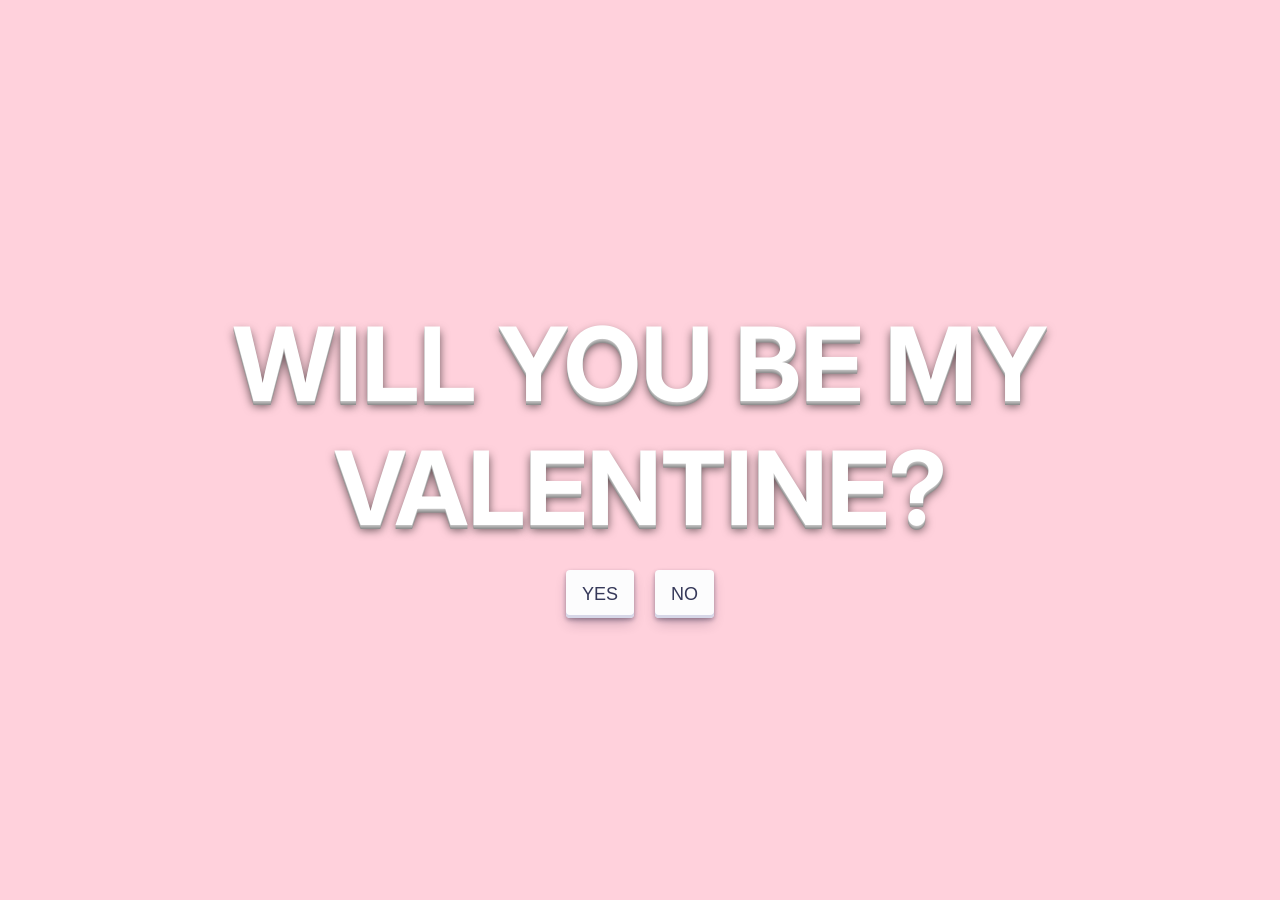
==== index.html @ 24e74358 "IDK" ====
<!DOCTYPE html>
<html lang="en">
<head>
    <meta charset="UTF-8">
    <meta name="viewport" content="width=device-width, initial-scale=1.0">
    <title>Valentine's</title>
    <link rel="stylesheet" href="Styles/Style.css">
</head>
<body>
    <p>WILL YOU BE MY VALENTINE?</p>
    <div class="Btn">
        <button class="Y">YES</button>
        <button class="N">NO</button>
    </div>
</body>
<script src="Scripts/Script.js"></script>
</html>
---- Styles/Style.css ----
@import url('https://fonts.googleapis.com/css2?family=Inter:ital,opsz,wght@0,14..32,100..900;1,14..32,100..900&display=swap');

body {
    margin: 0;
    padding: 0;
    height: 100vh;
    width: 100vw;
    background-color: #FFD1DC;
    font-family: "Inter";
    font-weight: 700;
    font-size: 8vw;
    color: #FFFFFF;
    overflow: hidden;
    text-shadow: 
        0px 1px 0px #c0c0c0, 
        0px 2px 0px #b0b0b0, 
        0px 3px 0px #a0a0a0, 
        0px 4px 0px #909090, 
        0px 5px 10px rgba(0, 0, 0, 0.6);
    overflow: hidden;
    display: flex;
    flex-direction: column;
    align-items: center;
    justify-content: center;
    text-align: center;
}

.Txt {
    font-size: clamp(1.5rem, 8vw, 3rem);
}

p {
    margin: 0;
    padding: 20px;
}

.Btn {
    display: flex;
    gap: 20px;
}

button {
    align-items: center;
    appearance: none;
    background-color: #FCFCFD;
    border-radius: 4px;
    border-width: 0;
    box-shadow: rgba(45, 35, 66, 0.4) 0 2px 4px,rgba(45, 35, 66, 0.3) 0 7px 13px -3px,#D6D6E7 0 -3px 0 inset;
    box-sizing: border-box;
    color: #36395A;
    cursor: pointer;
    display: inline-flex;
    height: 48px;
    justify-content: center;
    line-height: 1;
    list-style: none;
    overflow: hidden;
    padding-left: 16px;
    padding-right: 16px;
    position: relative;
    text-align: left;
    text-decoration: none;
    transition: box-shadow .15s,transform .15s;
    user-select: none;
    -webkit-user-select: none;
    touch-action: manipulation;
    white-space: nowrap;
    will-change: box-shadow, transform;
    font-size: 18px;
}

button:hover {
    box-shadow: rgba(45, 35, 66, 0.4) 0 4px 8px, rgba(45, 35, 66, 0.3) 0 7px 13px -3px, #D6D6E7 0 -3px 0 inset;
    transform: translateY(-2px);
}

button:active {
    box-shadow: #D6D6E7 0 3px 7px inset;
    transform: translateY(2px);
}

.Polaroid {
    position: relative;
    display: flex;
    justify-content: center;
    align-items: center;
    width: 80%;
    height: 80%;
    perspective: 1000px;
}

Img {
    transform-style: preserve-3d;
    position: absolute;
    width: 80%;
    max-width: 400px;
    height: auto;
    display: flex;
    justify-content: center;
    aspect-ratio: 3 / 4;
    object-fit: cover;
    background: white;
    padding: 20px;
    padding-bottom: 80px;
    box-shadow: rgba(50, 50, 93, 0.25) 0px 13px 27px -5px, rgba(0, 0, 0, 0.3) 0px 8px 16px -8px;
}

video.Img {
    transform-style: preserve-3d;
    position: absolute;
    width: 80%;
    max-width: 400px;
    height: auto;
    display: flex;
    justify-content: center;
    aspect-ratio: 3 / 4;
    object-fit: cover;
    background: white;
    padding: 20px;
    padding-bottom: 80px;
    box-shadow: rgba(50, 50, 93, 0.25) 0px 13px 27px -5px, rgba(0, 0, 0, 0.3) 0px 8px 16px -8px;
}
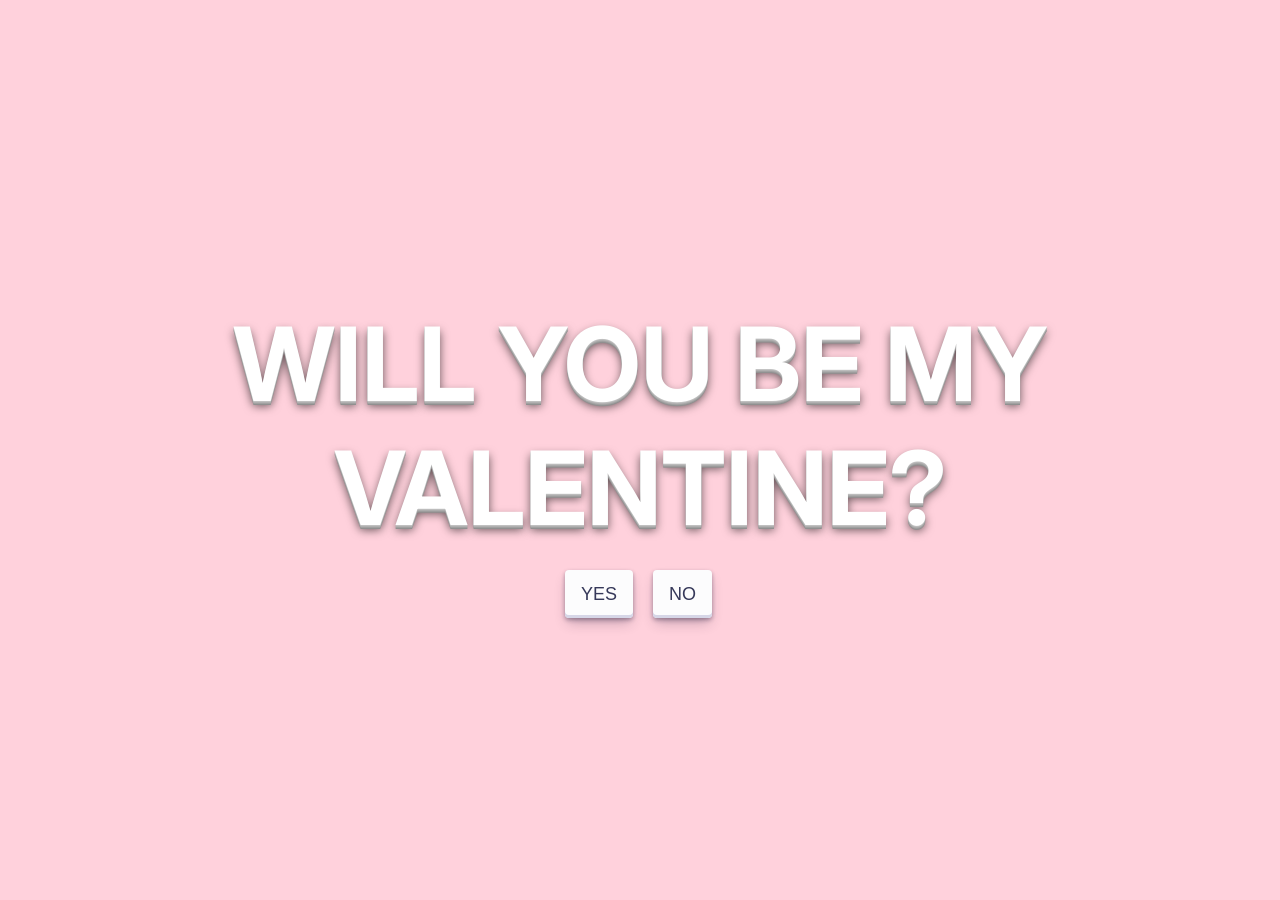
==== commit 1ce633ee: "FIX?" ====
--- a/Styles/Style.css
+++ b/Styles/Style.css
@@ -37,6 +37,7 @@
 .Btn {
     display: flex;
     gap: 20px;
+    width: 150px;
 }
 
 button {
